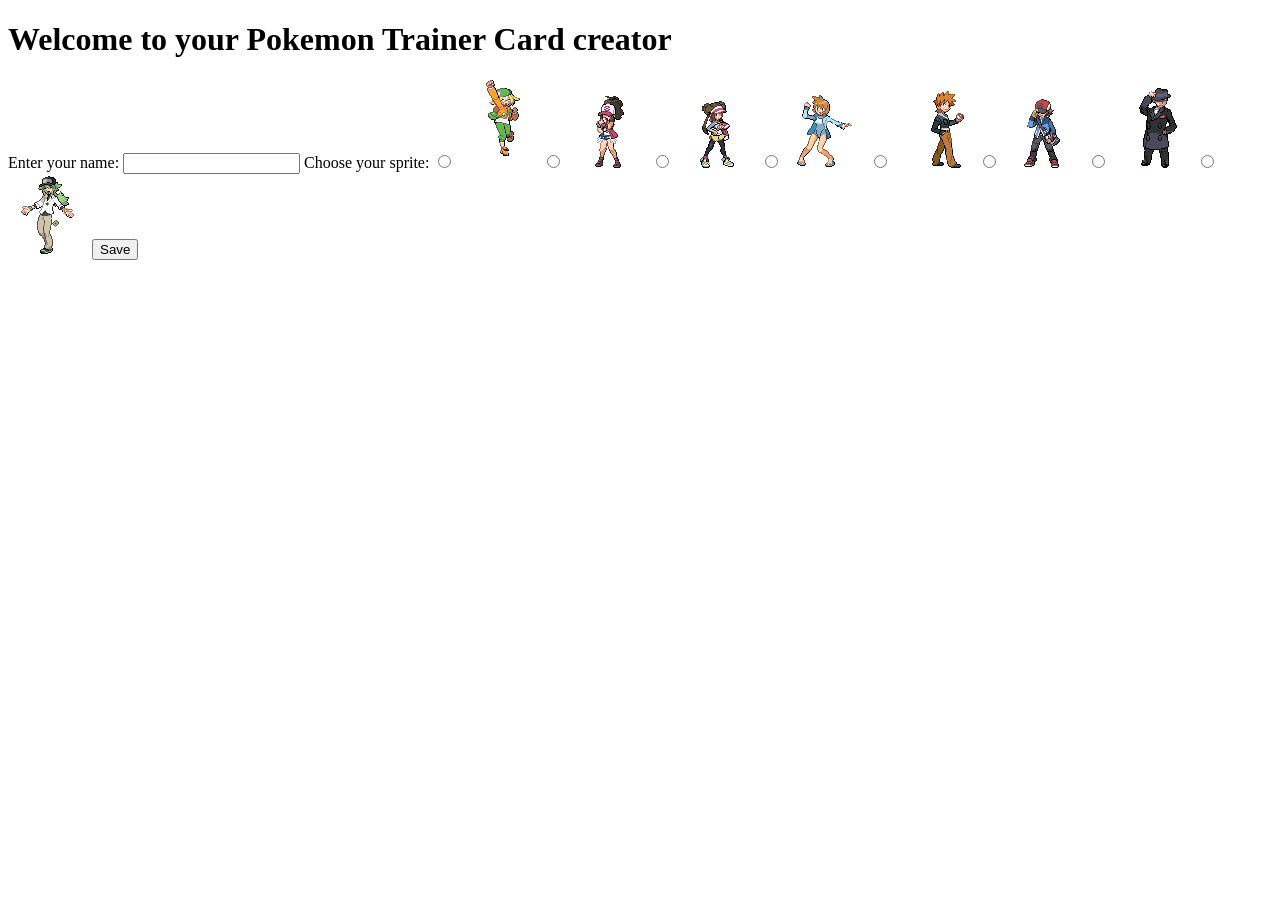
==== project.html @ 6ffede05 "changing name of project html" ====
<!DOCTYPE html>
<html lang="en">
  <head>
    <meta charset="UTF-8" />
    <meta name="viewport" content="width=device-width, initial-scale=1.0" />
    <title>Final Project</title>
  </head>
  <body>
    <h1 id="site_title">Welcome to your Pokemon Trainer Card creator</h1>
    <div id="user_info">
      <label for="pkTrainerName">Enter your name: </label>
      <input id="pkTrainerName" name="pkTrainerName" type="text" />
      <label>Choose your sprite: </label>
      <input
        type="radio"
        id="pkTrainerSprite_Bianca"
        name="pkTrainerSprite"
        value="./images/Bianca_PK.png"
      />
      <label for="pkTrainerSprite_Bianca"
        ><img src="./images/Bianca_PK.png"
      /></label>
      <input
        type="radio"
        id="pkTrainerSprite_female"
        name="pkTrainerSprite"
        value="./images/female_prota_PK.png"
      />
      <label for="pkTrainerSprite_female"
        ><img src="./images/female_prota_PK.png"
      /></label>
      <input
        type="radio"
        id="pkTrainerSprite_female2"
        name="pkTrainerSprite"
        value="./images/female_prota2_PK.png"
      />
      <label for="pkTrainerSprite_female2"
        ><img src="./images/female_prota2_PK.png"
      /></label>
      <input
        type="radio"
        id="pkTrainerSprite_misty"
        name="pkTrainerSprite"
        value="./images/misty_PK.png"
      />
      <label for="pkTrainerSprite_misty"
        ><img src="./images/misty_PK.png"
      /></label>
      <input
        type="radio"
        id="pkTrainerSprite_Blue"
        name="pkTrainerSprite"
        value="./images/Blue_PK.png"
      />
      <label for="pkTrainerSprite_Blue"
        ><img src="./images/Blue_PK.png"
      /></label>
      <input
        type="radio"
        id="pkTrainerSprite_male"
        name="pkTrainerSprite"
        value="./images/pkTrainerSprite_male.png"
      />
      <label for="pkTrainerSprite_male"
        ><img src="./images/male_prota_PK.png"
      /></label>
      <input
        type="radio"
        id="pkTrainerSprite_giovanni"
        name="pkTrainerSprite"
        value="./images/giovanni_PK.png"
      />
      <label for="pkTrainerSprite_giovanni"
        ><img src="./images/giovanni_PK.png"
      /></label>
      <input
        type="radio"
        id="pkTrainerSprite_N"
        name="pkTrainerSprite"
        value="./images/N_PK.png"
      />
      <label for="pkTrainerSprite_N"><img src="./images/N_PK.png" /></label>
      <button id="submit_trainer_info">Save</button>
    </div>
    <script src="./scripts/final_project.js"></script>
  </body>
</html>
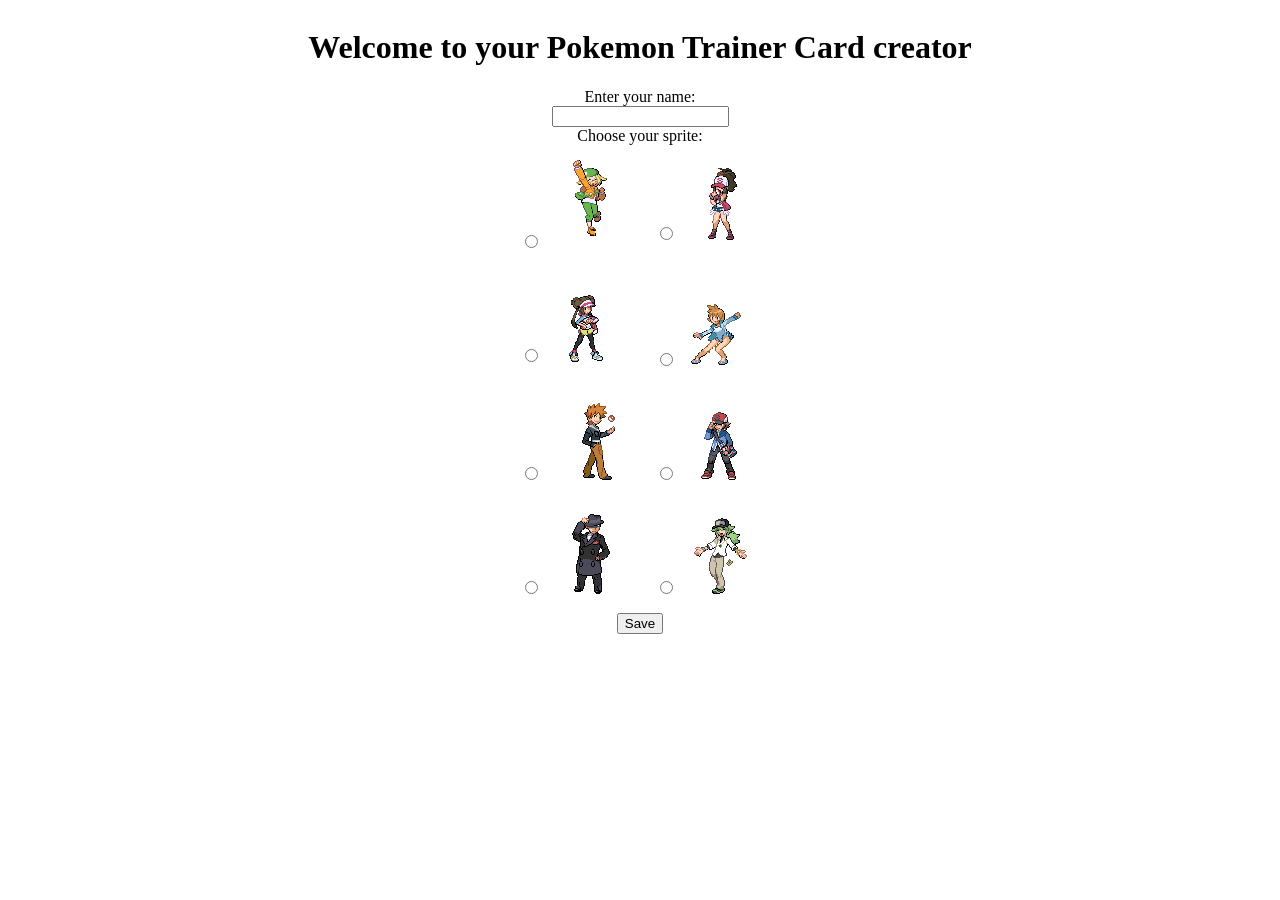
==== commit aac2eb17: "update in project" ====
--- a/project.html
+++ b/project.html
@@ -4,6 +4,7 @@
     <meta charset="UTF-8" />
     <meta name="viewport" content="width=device-width, initial-scale=1.0" />
     <title>Final Project</title>
+    <link rel="stylesheet" href="styles/project.css" />
   </head>
   <body>
     <h1 id="site_title">Welcome to your Pokemon Trainer Card creator</h1>
@@ -11,76 +12,94 @@
       <label for="pkTrainerName">Enter your name: </label>
       <input id="pkTrainerName" name="pkTrainerName" type="text" />
       <label>Choose your sprite: </label>
-      <input
-        type="radio"
-        id="pkTrainerSprite_Bianca"
-        name="pkTrainerSprite"
-        value="./images/Bianca_PK.png"
-      />
-      <label for="pkTrainerSprite_Bianca"
-        ><img src="./images/Bianca_PK.png"
-      /></label>
-      <input
-        type="radio"
-        id="pkTrainerSprite_female"
-        name="pkTrainerSprite"
-        value="./images/female_prota_PK.png"
-      />
-      <label for="pkTrainerSprite_female"
-        ><img src="./images/female_prota_PK.png"
-      /></label>
-      <input
-        type="radio"
-        id="pkTrainerSprite_female2"
-        name="pkTrainerSprite"
-        value="./images/female_prota2_PK.png"
-      />
-      <label for="pkTrainerSprite_female2"
-        ><img src="./images/female_prota2_PK.png"
-      /></label>
-      <input
-        type="radio"
-        id="pkTrainerSprite_misty"
-        name="pkTrainerSprite"
-        value="./images/misty_PK.png"
-      />
-      <label for="pkTrainerSprite_misty"
-        ><img src="./images/misty_PK.png"
-      /></label>
-      <input
-        type="radio"
-        id="pkTrainerSprite_Blue"
-        name="pkTrainerSprite"
-        value="./images/Blue_PK.png"
-      />
-      <label for="pkTrainerSprite_Blue"
-        ><img src="./images/Blue_PK.png"
-      /></label>
-      <input
-        type="radio"
-        id="pkTrainerSprite_male"
-        name="pkTrainerSprite"
-        value="./images/pkTrainerSprite_male.png"
-      />
-      <label for="pkTrainerSprite_male"
-        ><img src="./images/male_prota_PK.png"
-      /></label>
-      <input
-        type="radio"
-        id="pkTrainerSprite_giovanni"
-        name="pkTrainerSprite"
-        value="./images/giovanni_PK.png"
-      />
-      <label for="pkTrainerSprite_giovanni"
-        ><img src="./images/giovanni_PK.png"
-      /></label>
-      <input
-        type="radio"
-        id="pkTrainerSprite_N"
-        name="pkTrainerSprite"
-        value="./images/N_PK.png"
-      />
-      <label for="pkTrainerSprite_N"><img src="./images/N_PK.png" /></label>
+      <div class="spriteOptions">
+        <div class="spriteSelection">
+          <input
+            type="radio"
+            id="pkTrainerSprite_Bianca"
+            name="pkTrainerSprite"
+            value="./images/Bianca_PK.png"
+          />
+          <label for="pkTrainerSprite_Bianca"
+            ><img src="./images/Bianca_PK.png"
+          /></label>
+        </div>
+        <div class="spriteSelection">
+          <input
+            type="radio"
+            id="pkTrainerSprite_female"
+            name="pkTrainerSprite"
+            value="./images/female_prota_PK.png"
+          />
+          <label for="pkTrainerSprite_female"
+            ><img src="./images/female_prota_PK.png"
+          /></label>
+        </div>
+        <div class="spriteSelection">
+          <input
+            type="radio"
+            id="pkTrainerSprite_female2"
+            name="pkTrainerSprite"
+            value="./images/female_prota2_PK.png"
+          />
+          <label for="pkTrainerSprite_female2"
+            ><img src="./images/female_prota2_PK.png"
+          /></label>
+        </div>
+        <div class="spriteSelection">
+          <input
+            type="radio"
+            id="pkTrainerSprite_misty"
+            name="pkTrainerSprite"
+            value="./images/misty_PK.png"
+          />
+          <label for="pkTrainerSprite_misty"
+            ><img src="./images/misty_PK.png"
+          /></label>
+        </div>
+        <div class="spriteSelection">
+          <input
+            type="radio"
+            id="pkTrainerSprite_Blue"
+            name="pkTrainerSprite"
+            value="./images/Blue_PK.png"
+          />
+          <label for="pkTrainerSprite_Blue"
+            ><img src="./images/Blue_PK.png"
+          /></label>
+        </div>
+        <div class="spriteSelection">
+          <input
+            type="radio"
+            id="pkTrainerSprite_male"
+            name="pkTrainerSprite"
+            value="./images/male_prota_PK.png"
+          />
+          <label for="pkTrainerSprite_male"
+            ><img src="./images/male_prota_PK.png"
+          /></label>
+        </div>
+        <div class="spriteSelection">
+          <input
+            type="radio"
+            id="pkTrainerSprite_giovanni"
+            name="pkTrainerSprite"
+            value="./images/giovanni_PK.png"
+          />
+          <label for="pkTrainerSprite_giovanni"
+            ><img src="./images/giovanni_PK.png"
+          /></label>
+        </div>
+        <div class="spriteSelection">
+          <input
+            type="radio"
+            id="pkTrainerSprite_N"
+            name="pkTrainerSprite"
+            value="./images/N_PK.png"
+          />
+          <label for="pkTrainerSprite_N"><img src="./images/N_PK.png" /></label>
+        </div>
+      </div>
       <button id="submit_trainer_info">Save</button>
     </div>
     <script src="./scripts/final_project.js"></script>
--- a/styles/project.css
+++ b/styles/project.css
@@ -0,0 +1,27 @@
+*{
+    text-align: center;
+}
+body {
+    display: flex;
+    flex-direction: column;
+    
+    align-items: center;
+    justify-content: center;
+}
+#user_info{
+    display: flex;
+    flex-direction: column;
+    width: 75%;
+    justify-content: center;
+    align-items: center;
+    align-self: center;
+}
+
+
+.spriteOptions{
+    display: grid;
+    grid-template-columns: repeat(2,1fr);
+}
+.spriteSelection{
+    padding: 15px;
+}
